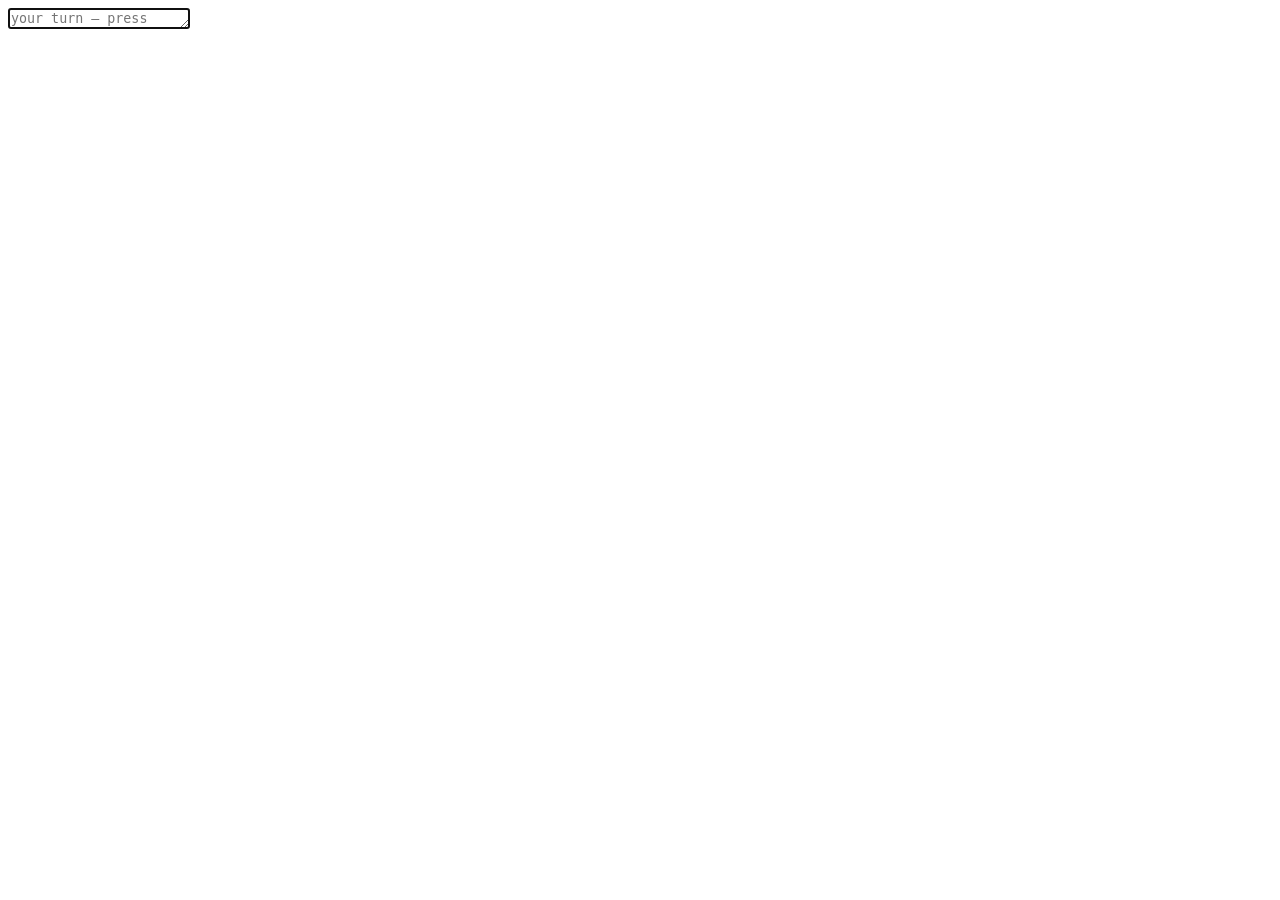
==== web/live.html @ 0d46e111 "performance web amd modification" ====
<!doctype html>
<html lang="en">
<head>
<meta charset="utf-8">
<meta name="viewport" content="width=device-width, initial-scale=1">
<title>a debate</title>
<link rel="stylesheet" href="/static/live.css">
</head>
<body>

<header class="stage-head">
  <div class="motion" id="motion"></div>
  <div class="sides" id="sides"></div>
</header>

<main class="stream" id="stream"></main>

<footer class="composer">
  <div class="composer-inner">
    <textarea id="input" rows="1" placeholder="your turn — press enter" autofocus></textarea>
  </div>
</footer>

<script src="/static/live.js"></script>
</body>
</html>
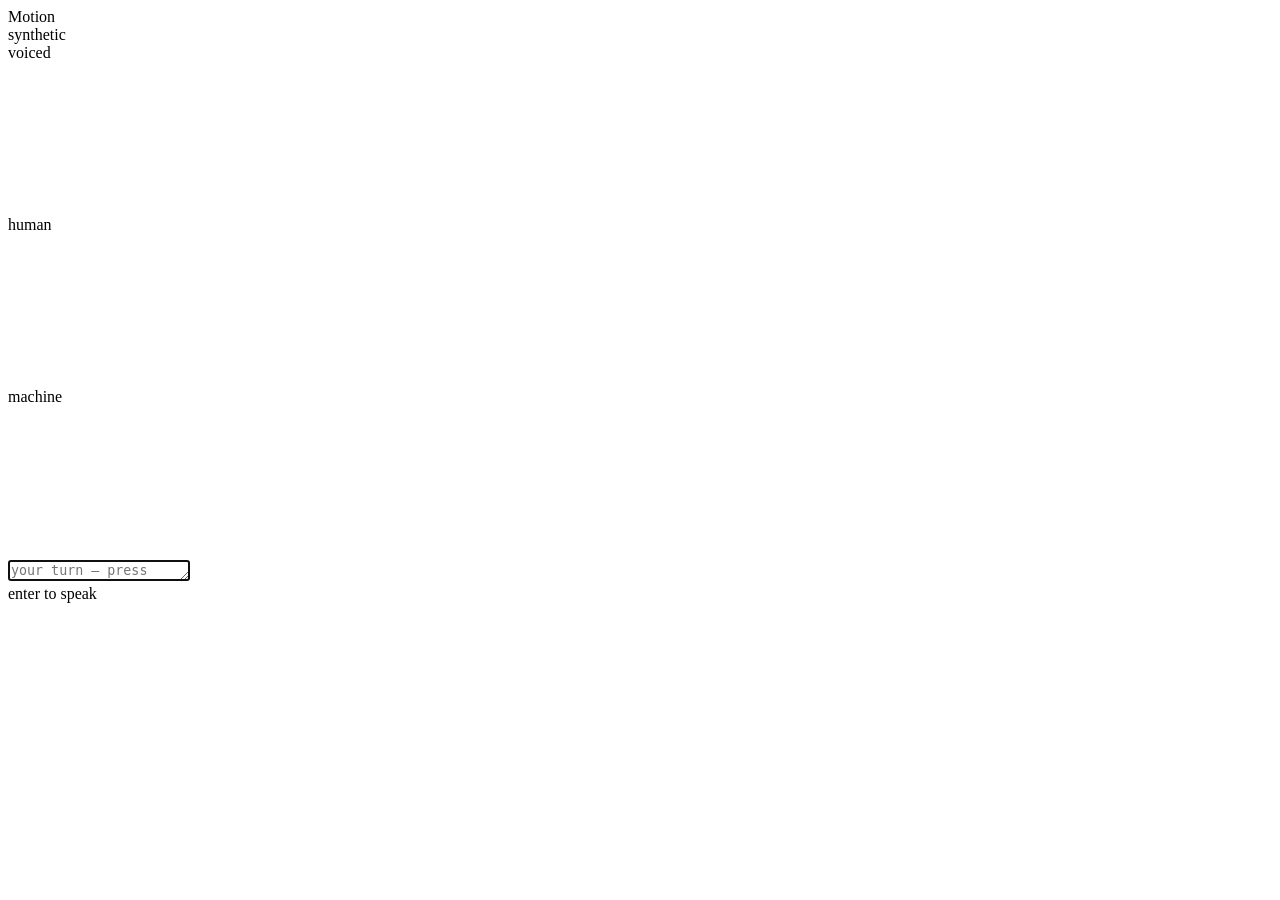
==== commit 277f556e: "演出界面重做 + AI 回合长度按轮递增 演出界面（/live）按 Nocturne 设计画布重做： 交叉本身成为画面 —— 每个说话人只保留一个粒子球，球沿 synthetic↔voiced 轨道随" ====
--- a/web/live.html
+++ b/web/live.html
@@ -4,23 +4,55 @@
 <meta charset="utf-8">
 <meta name="viewport" content="width=device-width, initial-scale=1">
 <title>a debate</title>
+<link rel="preconnect" href="https://fonts.googleapis.com">
+<link rel="preconnect" href="https://fonts.gstatic.com" crossorigin>
+<link href="https://fonts.googleapis.com/css2?family=Inter:wght@400;500;600;700&display=swap" rel="stylesheet">
 <link rel="stylesheet" href="/static/live.css">
 </head>
 <body>
+<div class="stage">
 
-<header class="stage-head">
-  <div class="motion" id="motion"></div>
-  <div class="sides" id="sides"></div>
-</header>
+  <header class="head">
+    <div class="motion-block">
+      <div class="kicker">Motion</div>
+      <div class="motion" id="motion"></div>
+    </div>
+    <div class="head-right">
+      <div class="sides" id="sides"></div>
+      <div class="lot" id="lot"><span class="lot-dot"></span><span id="lot-text"></span></div>
+    </div>
+  </header>
 
-<main class="stream" id="stream"></main>
+  <!-- The crossing, made literal: one orb each, travelling the axis as xfade drifts.
+       They pass each other mid-debate. Nothing on screen explains it. -->
+  <section class="track">
+    <div class="rail"></div>
+    <div class="rail-label left">synthetic</div>
+    <div class="rail-label right">voiced</div>
+    <div class="trail" id="trail"></div>
 
-<footer class="composer">
-  <div class="composer-inner">
-    <textarea id="input" rows="1" placeholder="your turn — press enter" autofocus></textarea>
-  </div>
-</footer>
+    <div class="traveller" id="t-human">
+      <canvas class="orb" id="orb-human"></canvas>
+      <div class="orb-label human">human</div>
+    </div>
+    <div class="traveller" id="t-ai">
+      <canvas class="orb" id="orb-ai"></canvas>
+      <div class="orb-label ai">machine</div>
+    </div>
+  </section>
 
+  <main class="scroll" id="stream"></main>
+
+  <footer class="composer">
+    <div class="tick-wrap"><canvas id="ticks"></canvas></div>
+    <div class="rule"></div>
+    <div class="input-row">
+      <textarea id="input" rows="1" placeholder="your turn — press enter" autofocus></textarea>
+      <div class="enter-hint">enter to speak</div>
+    </div>
+  </footer>
+
+</div>
 <script src="/static/live.js"></script>
 </body>
 </html>
